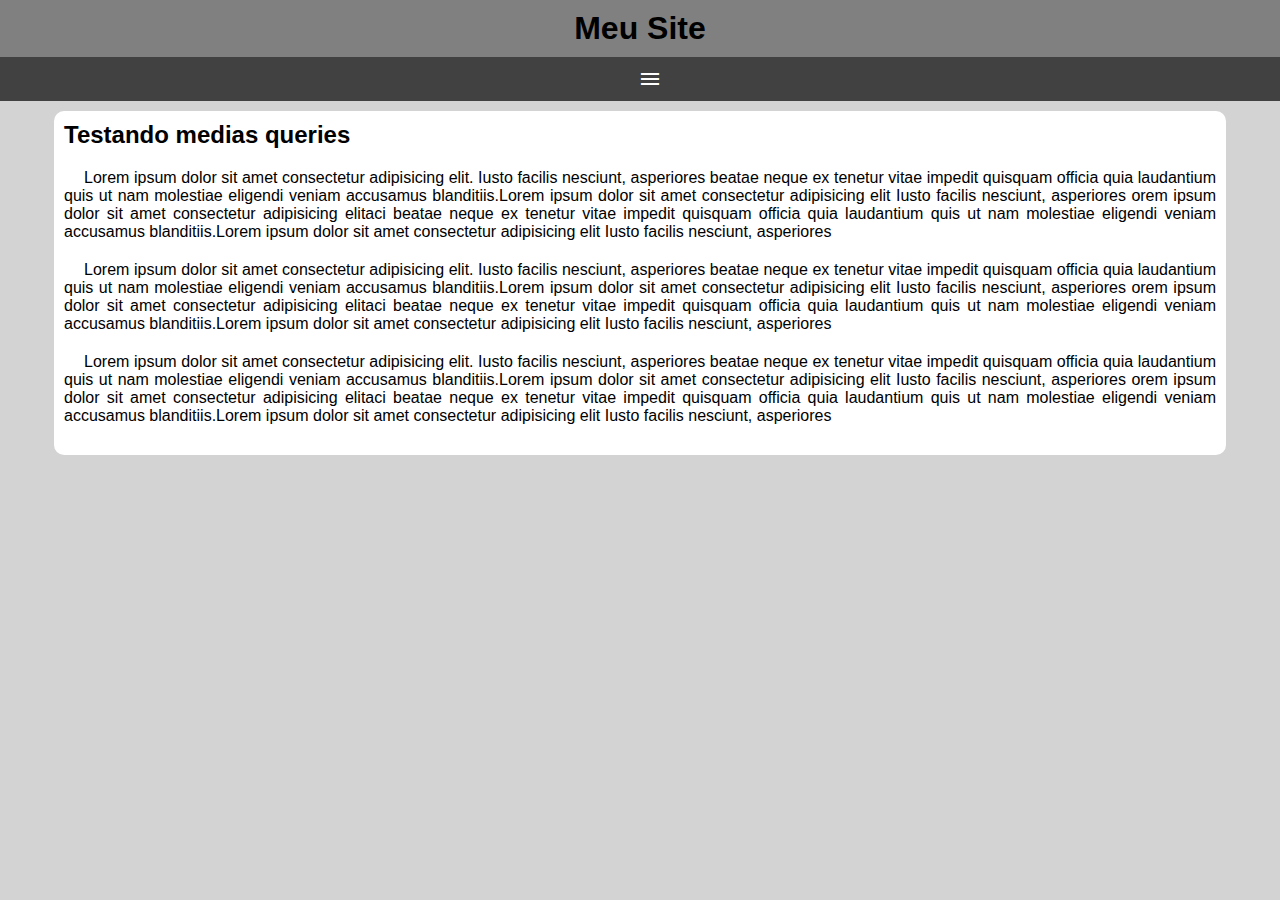
==== exerciciofinal/exercicio.html @ f5938615 "exercicio att" ====
<!DOCTYPE html>
<html lang="pt-br">
<head>
    <meta charset="UTF-8">
    <meta name="viewport" content="width=device-width, initial-scale=1.0">
    <link href="https://fonts.googleapis.com/icon?family=Material+Icons" rel="stylesheet">
    <link rel="stylesheet" href="style.css">
    <title>Media Query</title>
</head>

<body>
    <header>
        <h1>Meu Site</h1>
        <span id="burger" class="material-icons" onclick="clickMenu ()">menu</span>
        <menu id="itens">
            <ul>
                <li><a href="#">Opção 1</a></li>
                <li><a href="#">Opção 2</a></li>
                <li><a href="#">Opção 3</a></li>
                <li><a href="#">Opção 4</a></li>
                <li><a href="#">Opção 5</a></li>
            </ul>
        </menu>
    </header>
    <main>
        <article>
            <h2>Testando medias queries</h2>
                <p>
                Lorem ipsum dolor sit amet consectetur adipisicing elit. Iusto facilis nesciunt, asperiores 
                beatae neque ex tenetur vitae impedit quisquam officia quia laudantium quis ut nam molestiae 
                eligendi veniam accusamus blanditiis.Lorem ipsum dolor sit amet consectetur adipisicing elit
                Iusto facilis nesciunt, asperiores orem ipsum dolor sit amet consectetur adipisicing elitaci
                beatae neque ex tenetur vitae impedit quisquam officia quia laudantium quis ut nam molestiae 
                eligendi veniam accusamus blanditiis.Lorem ipsum dolor sit amet consectetur adipisicing elit
                Iusto facilis nesciunt, asperiores
                </p>
                
                <p>
                Lorem ipsum dolor sit amet consectetur adipisicing elit. Iusto facilis nesciunt, asperiores 
                beatae neque ex tenetur vitae impedit quisquam officia quia laudantium quis ut nam molestiae 
                eligendi veniam accusamus blanditiis.Lorem ipsum dolor sit amet consectetur adipisicing elit
                Iusto facilis nesciunt, asperiores orem ipsum dolor sit amet consectetur adipisicing elitaci
                beatae neque ex tenetur vitae impedit quisquam officia quia laudantium quis ut nam molestiae 
                eligendi veniam accusamus blanditiis.Lorem ipsum dolor sit amet consectetur adipisicing elit
                Iusto facilis nesciunt, asperiores
                </p>

                <p>
                Lorem ipsum dolor sit amet consectetur adipisicing elit. Iusto facilis nesciunt, asperiores 
                beatae neque ex tenetur vitae impedit quisquam officia quia laudantium quis ut nam molestiae 
                eligendi veniam accusamus blanditiis.Lorem ipsum dolor sit amet consectetur adipisicing elit
                Iusto facilis nesciunt, asperiores orem ipsum dolor sit amet consectetur adipisicing elitaci
                beatae neque ex tenetur vitae impedit quisquam officia quia laudantium quis ut nam molestiae 
                eligendi veniam accusamus blanditiis.Lorem ipsum dolor sit amet consectetur adipisicing elit
                Iusto facilis nesciunt, asperiores
                </p>
        </article>
    </main>    
    <script>
        function clickMenu () {
            if (itens.style.display == 'block') {
                itens.style.display = 'none'
            } else {
                itens.style.display = 'block'
            }
        }
    </script>
</body>
</html>
---- exerciciofinal/style.css ----
@charset "UTF-8";

* {
    font-family: Arial, Helvetica, sans-serif;
    margin: 0;
    padding: 0;
}

body, html {
    background-color: lightgray;
}

header {
    background-color: gray;
}

header > h1 {
    padding: 10px;
    text-align: center;
}

span {
    background-color: rgb(65, 65, 65);
    color: white;
    width: 100vw;
    text-align: center;
    padding: 10px;
    cursor: pointer;
}

span:hover {
    background-color: white;
    color: black;
}

menu {
    display: none;
}

menu > ul {
    list-style: none;
}

menu > ul > li > a {
    display: block;
    padding: 10px;
    text-decoration: none;
    background-color: rgb(99, 99, 99);
    color: white;
    text-align: center;
    border: 1px solid gray;
}

menu > ul > li > a:hover {
    background-color: rgb(56, 55, 55);
}

main { 
    width: 90vw;
    background-color: white;
    margin: auto;
    padding: 10px;
    border-radius: 10px;
    margin-top: 10px;
    margin-bottom: 20px;
}

article > h2 {
    padding-bottom: 20px;
}

article > p {
    text-align: justify;
    margin-bottom: 20px;
    text-indent: 20px;

}
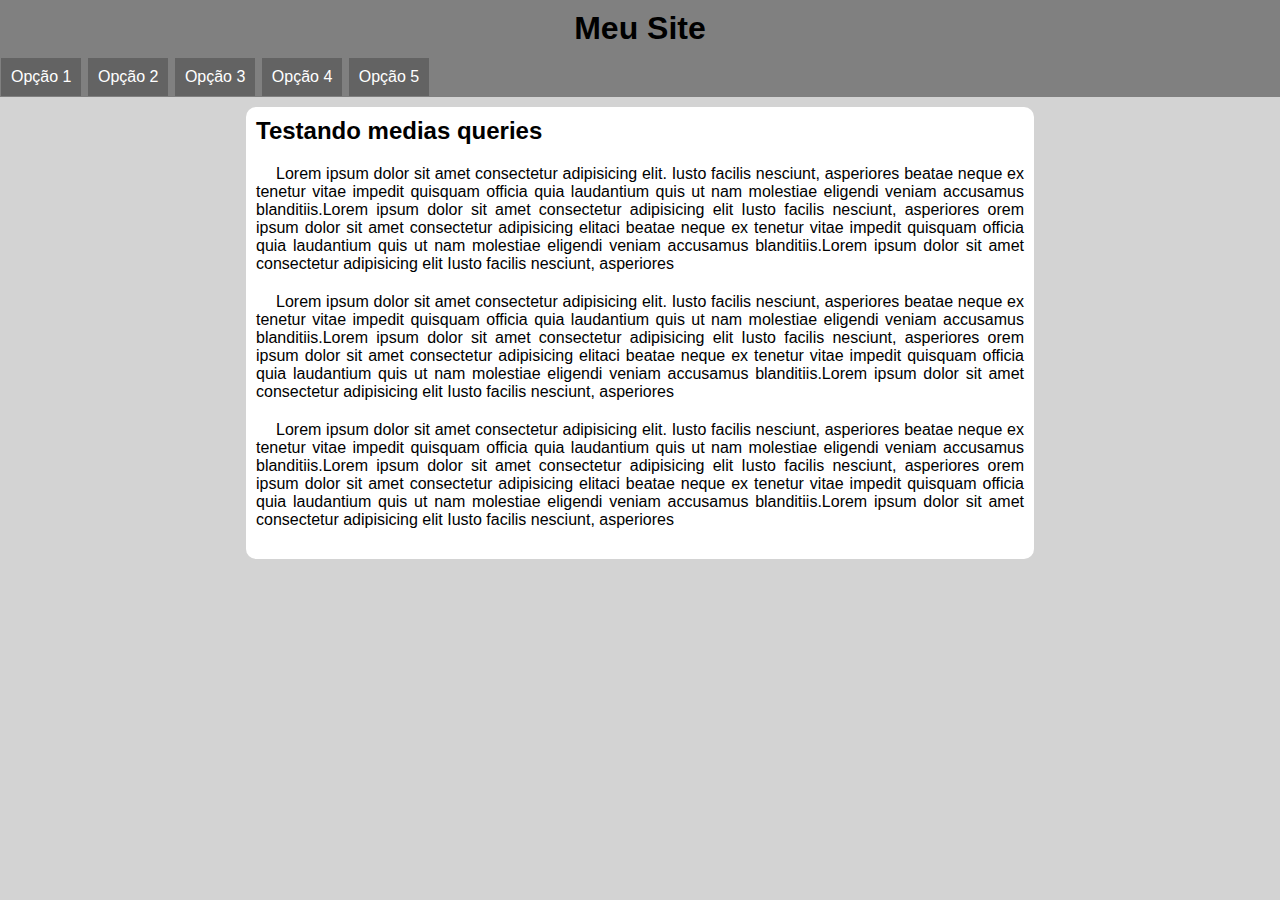
==== commit 686fdf98: "atualizações com JVS" ====
--- a/exerciciofinal/exercicio.html
+++ b/exerciciofinal/exercicio.html
@@ -3,15 +3,17 @@
 <head>
     <meta charset="UTF-8">
     <meta name="viewport" content="width=device-width, initial-scale=1.0">
+
+    <link rel="stylesheet" href="style.css">
+    <link rel="stylesheet" href="mediaquery.css">
     <link href="https://fonts.googleapis.com/icon?family=Material+Icons" rel="stylesheet">
-    <link rel="stylesheet" href="style.css">
     <title>Media Query</title>
 </head>
 
-<body>
+<body onresize="mudoTamanho()">
     <header>
         <h1>Meu Site</h1>
-        <span id="burger" class="material-icons" onclick="clickMenu ()">menu</span>
+        <i class="material-icons" onclick="clickMenu ()">menu</i>
         <menu id="itens">
             <ul>
                 <li><a href="#">Opção 1</a></li>
@@ -57,6 +59,14 @@
         </article>
     </main>    
     <script>
+        function mudouTamanho () {
+            if (window.innerWidth >= 768) {
+                itens.style.display = 'block'
+            } else {
+                itens.style.display = 'none'
+            }
+        }
+
         function clickMenu () {
             if (itens.style.display == 'block') {
                 itens.style.display = 'none'
--- a/exerciciofinal/style.css
+++ b/exerciciofinal/style.css
@@ -19,7 +19,7 @@
     text-align: center;
 }
 
-span {
+i {
     background-color: rgb(65, 65, 65);
     color: white;
     width: 100vw;
@@ -28,7 +28,7 @@
     cursor: pointer;
 }
 
-span:hover {
+i:hover {
     background-color: white;
     color: black;
 }
--- a/exerciciofinal/mediaquery.css
+++ b/exerciciofinal/mediaquery.css
@@ -0,0 +1,24 @@
+@charset "UTF-8";
+
+@media screen and (min-width: 768px) {
+
+    i.material-icons {
+        display: none;
+    }    
+
+    menu {
+        display: block;
+    }
+
+    menu > ul > li {
+        display: inline-block;
+    }
+
+    script {
+        display: none;
+    }
+
+    main {
+        max-width: 768px;
+    }
+}